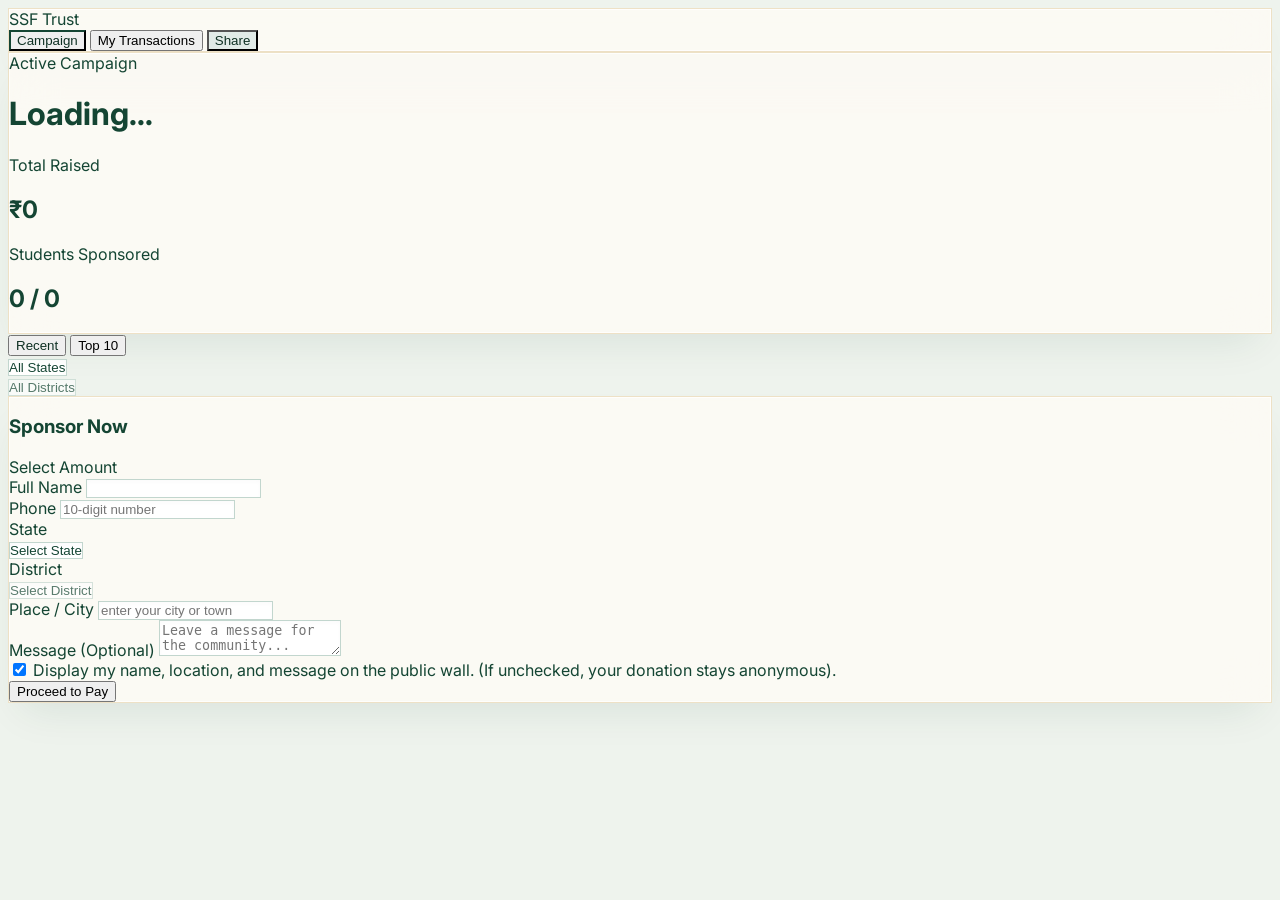
==== index.html @ 317b60e2 "Add files via upload" ====
<!DOCTYPE html>
<html lang="en">
<head>
    <meta charset="UTF-8">
    <meta name="viewport" content="width=device-width, initial-scale=1.0, maximum-scale=1.0, user-scalable=no">
    <title>ONE HAND - DONATE</title>
    <script src="https://cdn.tailwindcss.com"></script>
    <script src="https://unpkg.com/lucide@latest"></script>
    <link rel="stylesheet" type="text/css" href="https://cdn.jsdelivr.net/npm/toastify-js/src/toastify.min.css">
    <link rel="stylesheet" href="styles.css">
    <link rel="icon" type="image/png" href="favicon.png">
</head>
<body class="text-slate-800 antialiased relative bg-slate-50 overflow-x-hidden min-h-screen flex flex-col">
    
    <!-- Ambient Background Gradients -->
    <div class="fixed inset-0 z-[-1] overflow-hidden pointer-events-none">
        <div class="absolute top-[-10%] left-[-10%] w-[50%] h-[50%] rounded-full bg-teal-200/30 blur-[120px]"></div>
        <div class="absolute bottom-[-10%] right-[-10%] w-[50%] h-[50%] rounded-full bg-emerald-200/30 blur-[120px]"></div>
    </div>

    <!-- Premium Responsive Sticky Header -->
    <header class="sticky top-0 z-50 glass-card border-b border-white/50 shadow-sm backdrop-blur-2xl transition-all">
        <div class="max-w-7xl mx-auto px-4 sm:px-6 py-3 flex flex-col sm:flex-row items-center justify-between gap-3 sm:gap-0">
            <!-- Branding -->
            <div class="flex items-center gap-3 w-full sm:w-auto justify-center sm:justify-start">
                <img id="site-logo" src="" class="h-10 w-auto hidden rounded shadow-sm" alt="Logo">
                <span id="site-header-text" class="font-extrabold text-xl tracking-tight text-slate-900">SSF Trust</span>
            </div>
            
            <!-- Mobile-Optimized Navigation -->
            <nav class="flex items-center gap-5 sm:gap-8 overflow-x-auto w-full sm:w-auto justify-start sm:justify-end pb-1 sm:pb-0 scrollbar-hide px-2 sm:px-0">
                <button onclick="switchTab('campaign')" id="nav-campaign" class="text-sm md:text-base font-bold border-b-2 border-emerald-500 text-emerald-700 pb-1 transition-colors whitespace-nowrap">Campaign</button>
                <button onclick="switchTab('my-txns')" id="nav-mytxns" class="text-sm md:text-base font-medium border-b-2 border-transparent text-slate-500 hover:text-slate-800 pb-1 transition-colors whitespace-nowrap">My Transactions</button>
                
                <!-- New Share Button -->
                <button onclick="document.getElementById('share-modal').classList.remove('hidden')" class="text-sm font-bold bg-emerald-100 text-emerald-700 hover:bg-emerald-200 px-4 py-1.5 rounded-full transition-colors whitespace-nowrap flex items-center gap-1.5 ml-auto sm:ml-0 shadow-sm border border-emerald-200/50">
                    <i data-lucide="share-2" class="w-4 h-4"></i> Share
                </button>
            </nav>
        </div>
    </header>
    
    <!-- MAIN CAMPAIGN VIEW -->
    <main id="view-campaign" class="max-w-7xl mx-auto px-4 sm:px-6 py-8 md:py-12 grid grid-cols-1 lg:grid-cols-12 gap-8 md:gap-12 flex-1">
        
        <!-- Left Column (Stats & Wall) -->
        <div class="lg:col-span-7 space-y-8 animate-fade-in-up">
            
            <!-- Dynamic Hero & Stats Card -->
            <div class="glass-card rounded-[2rem] relative overflow-hidden shadow-xl border border-white/60 flex flex-col">
                
                <!-- Hero Banner Image Container -->
                <div id="campaign-banner" class="w-full h-48 md:h-64 bg-slate-200 bg-cover bg-center relative transition-all duration-700">
                    <div class="absolute inset-0 bg-gradient-to-t from-slate-900/80 via-slate-900/20 to-transparent"></div>
                    <div class="absolute bottom-6 left-6 z-20">
                        <span class="px-4 py-1.5 bg-white/20 backdrop-blur-md border border-white/30 text-white text-xs font-bold rounded-full uppercase tracking-widest shadow-lg">Active Campaign</span>
                    </div>
                </div>

                <div class="p-6 md:p-10 relative z-10 bg-white/40">
                    <h1 id="campaign-title" class="text-3xl md:text-5xl font-extrabold text-slate-900 mb-3 tracking-tight">Loading...</h1>
                    <p id="campaign-desc" class="text-base md:text-lg text-slate-600 mb-8 leading-relaxed font-medium"></p>

                    <!-- Timer -->
                    <div id="countdown-container" class="hidden mb-8 flex justify-center gap-4 text-center border-y border-slate-200/50 py-6">
                        <div class="bg-white p-3 md:p-4 rounded-2xl w-24 shadow-sm border border-slate-100 flex flex-col items-center justify-center">
                            <span id="timer-days" class="block text-3xl font-black text-emerald-600 tracking-tighter">00</span>
                            <span class="text-[10px] font-bold text-slate-400 uppercase tracking-widest mt-1">Days</span>
                        </div>
                        <div class="bg-white p-3 md:p-4 rounded-2xl w-24 shadow-sm border border-slate-100 flex flex-col items-center justify-center">
                            <span id="timer-hours" class="block text-3xl font-black text-emerald-600 tracking-tighter">00</span>
                            <span class="text-[10px] font-bold text-slate-400 uppercase tracking-widest mt-1">Hours</span>
                        </div>
                        <div class="bg-white p-3 md:p-4 rounded-2xl w-24 shadow-sm border border-slate-100 flex flex-col items-center justify-center">
                            <span id="timer-mins" class="block text-3xl font-black text-emerald-600 tracking-tighter">00</span>
                            <span class="text-[10px] font-bold text-slate-400 uppercase tracking-widest mt-1">Mins</span>
                        </div>
                    </div>

                   <!-- BIG STATS GRID -->
                    <div class="grid grid-cols-2 gap-4 md:gap-8 mb-6 border-y border-slate-200/50 py-5">
                        <div class="border-r border-slate-200/50 pr-4">
                            <p class="text-xs font-bold text-emerald-600 uppercase tracking-widest mb-1">Total Raised</p>
                            <h2 class="text-3xl md:text-5xl font-black text-emerald-600" id="total-collected-main">₹0</h2>
                        </div>
                        <div class="pl-2">
                            <p class="text-xs font-bold text-slate-500 uppercase tracking-widest mb-1">Students Sponsored</p>
                            <h2 class="text-3xl md:text-5xl font-black text-slate-900 flex items-baseline gap-2">
                                <span id="students-sponsored">0</span> 
                                <span class="text-lg md:text-2xl font-semibold text-slate-400" id="students-target">/ 0</span>
                            </h2>
                        </div>
                    </div>
                    
                    <!-- Progress Bar -->
                    <div class="w-full bg-slate-200/60 rounded-full h-4 md:h-5 overflow-hidden mb-2 p-0.5 shadow-inner">
                        <div id="progress-bar" class="h-full rounded-full progress-bar-fill bg-gradient-to-r from-emerald-400 to-teal-500 shadow-[0_0_10px_rgba(16,185,129,0.4)]" style="width: 0%"></div>
                    </div>
                </div>
            </div>

            <!-- Donor Wall -->
            <div class="animate-fade-in-up delay-200">
                <div class="flex flex-col md:flex-row justify-between items-start md:items-center mb-6 gap-4 border-b border-slate-200 pb-4">
                    <div class="flex items-center gap-6">
                        <button id="tab-recent" class="text-base md:text-lg font-bold text-emerald-700 transition-colors flex items-center gap-2"><i data-lucide="clock" class="w-5 h-5"></i> Recent</button>
                        <button id="tab-top" class="text-base md:text-lg font-bold text-slate-400 hover:text-slate-600 transition-colors flex items-center gap-2"><i data-lucide="award" class="w-5 h-5"></i> Top 10</button>
                    </div>
                    <div class="flex gap-2 w-full md:w-auto">
                        <!-- Premium Dropdown Wrapper -->
                        <div class="relative select-wrapper w-full md:w-40">
                            <select id="filter-state" class="appearance-none w-full premium-input rounded-xl p-2.5 pr-8 text-sm bg-white font-medium text-slate-700">
                                <option value="all">All States</option>
                            </select>
                            <div class="pointer-events-none absolute inset-y-0 right-0 flex items-center px-2 text-slate-400"><i data-lucide="chevron-down" class="w-4 h-4"></i></div>
                        </div>
                        <div class="relative select-wrapper w-full md:w-40">
                            <select id="filter-district" class="appearance-none w-full premium-input rounded-xl p-2.5 pr-8 text-sm bg-white font-medium text-slate-700 disabled:bg-slate-50 disabled:opacity-50" disabled>
                                <option value="all">All Districts</option>
                            </select>
                            <div class="pointer-events-none absolute inset-y-0 right-0 flex items-center px-2 text-slate-400"><i data-lucide="chevron-down" class="w-4 h-4"></i></div>
                        </div>
                    </div>
                </div>
                <div id="donor-wall" class="grid grid-cols-1 sm:grid-cols-2 gap-4">
                    <!-- Cards injected via JS -->
                </div>
            </div>
        </div>

        <!-- Right Column (Form) -->
        <div class="lg:col-span-5 relative animate-fade-in-up delay-100">
            <div class="sticky top-28">
                <form id="donation-form" class="glass-card p-6 md:p-8 rounded-[2rem] space-y-6 shadow-2xl border border-white/60">
                    <h3 class="font-extrabold text-2xl text-slate-900 border-b border-slate-100 pb-4 flex items-center gap-3">
                        <div class="w-10 h-10 rounded-full bg-emerald-100 flex items-center justify-center text-emerald-600"><i data-lucide="heart-handshake" class="w-5 h-5"></i></div>
                        Sponsor Now
                    </h3>
                    
                    <!-- Amount Options -->
                    <div>
                        <label class="block text-xs font-bold text-slate-500 uppercase tracking-widest mb-3">Select Amount</label>
                        <div class="grid grid-cols-2 gap-3" id="amount-options">
                            <!-- Injected dynamically -->
                        </div>
                        <input type="number" id="custom_amount" min="1" class="w-full mt-4 premium-input rounded-xl p-4 text-base hidden font-extrabold text-emerald-700 text-center tracking-wide" placeholder="Enter Custom Amount (₹)">
                    </div>

                    <!-- Details -->
                    <div class="space-y-4 pt-2">
                        <div>
                            <label class="block text-xs font-bold text-slate-500 uppercase tracking-widest mb-1.5">Full Name</label>
                            <input type="text" id="donor_name" required class="w-full premium-input rounded-xl p-3.5 text-sm font-medium">
                        </div>
                        <div>
                            <label class="block text-xs font-bold text-slate-500 uppercase tracking-widest mb-1.5">Phone</label>
                            <input type="tel" id="phone_number" required class="w-full premium-input rounded-xl p-3.5 text-sm font-medium" placeholder="10-digit number">
                        </div>
                        
                        <div class="grid grid-cols-2 gap-4">
                            <div>
                                <label class="block text-xs font-bold text-slate-500 uppercase tracking-widest mb-1.5">State</label>
                                <div class="relative select-wrapper">
                                    <select id="donor_state" required class="appearance-none w-full premium-input rounded-xl p-3.5 pr-8 text-sm font-medium bg-white">
                                        <option value="">Select State</option>
                                    </select>
                                    <div class="pointer-events-none absolute inset-y-0 right-0 flex items-center px-3 text-slate-400"><i data-lucide="chevron-down" class="w-4 h-4"></i></div>
                                </div>
                            </div>
                            <div>
                                <label class="block text-xs font-bold text-slate-500 uppercase tracking-widest mb-1.5">District</label>
                                <div class="relative select-wrapper">
                                    <select id="donor_district" required class="appearance-none w-full premium-input rounded-xl p-3.5 pr-8 text-sm font-medium bg-white disabled:bg-slate-50" disabled>
                                        <option value="">Select District</option>
                                    </select>
                                    <div class="pointer-events-none absolute inset-y-0 right-0 flex items-center px-3 text-slate-400"><i data-lucide="chevron-down" class="w-4 h-4"></i></div>
                                </div>
                            </div>
                        </div>
                        <div>
                            <label class="block text-xs font-bold text-slate-500 uppercase tracking-widest mb-1.5">Place / City</label>
                            <input type="text" id="donor_place" required class="w-full premium-input rounded-xl p-3.5 text-sm font-medium" placeholder="enter your city or town">
                        </div>
                        
                        <div>
                            <label class="block text-xs font-bold text-slate-500 uppercase tracking-widest mb-1.5">Message (Optional)</label>
                            <textarea id="donor_message" rows="2" class="w-full premium-input rounded-xl p-3.5 text-sm font-medium" placeholder="Leave a message for the community..."></textarea>
                        </div>
                    </div>

                    <div class="flex items-start gap-3 bg-slate-50 p-4 rounded-xl border border-slate-100">
                        <input type="checkbox" id="donor_wants_public" checked class="mt-0.5 w-5 h-5 rounded text-emerald-600 focus:ring-emerald-500 border-slate-300 cursor-pointer">
                        <label for="donor_wants_public" class="text-xs text-slate-600 font-medium leading-relaxed cursor-pointer">
                            Display my name, location, and message on the public wall. 
                            <span class="block text-[10px] text-slate-400 font-bold mt-0.5">(If unchecked, your donation stays anonymous).</span>
                        </label>
                    </div>

                    <button type="submit" id="init-pay-btn" class="w-full bg-gradient-to-r from-emerald-500 to-teal-500 hover:from-emerald-600 hover:to-teal-600 text-white font-extrabold py-4 rounded-xl shadow-xl shadow-emerald-500/30 flex justify-center items-center gap-2 text-lg transition-transform hover:-translate-y-1 active:translate-y-0">
                        Proceed to Pay
                    </button>
                </form>
            </div>
        </div>
    </main>

    <!-- MY TRANSACTIONS VIEW -->
    <main id="view-mytxns" class="max-w-4xl mx-auto px-4 py-12 hidden min-h-[75vh]">
        <div class="glass-card p-8 md:p-12 rounded-[2rem] text-center space-y-6 shadow-xl border border-white/60">
            <div class="w-16 h-16 rounded-full bg-slate-100 flex items-center justify-center mx-auto mb-2"><i data-lucide="history" class="w-8 h-8 text-slate-600"></i></div>
            <h2 class="text-3xl font-extrabold text-slate-900">My Contributions</h2>
            <p class="text-slate-500 text-base max-w-md mx-auto">Donations made from this device are automatically saved here for you to download your posters.</p>
            
            <div id="my-txns-results" class="space-y-4 text-left mt-10">
                <!-- Auto injected by JS -->
            </div>
        </div>
    </main>

    <!-- MODAL: PAYMENT (Dynamic QR) -->
    <div id="payment-modal" class="fixed inset-0 z-[100] flex items-center justify-center bg-slate-900/90 backdrop-blur-xl p-4 hidden transition-opacity">
        <div class="bg-white rounded-3xl p-8 w-full max-w-md shadow-2xl text-center relative border border-white/20">
            <h2 class="text-2xl font-bold text-slate-900 mb-2">Scan & Pay</h2>
            <p class="text-emerald-600 font-black text-5xl mb-6 tracking-tight" id="pay-amount-display">₹0</p>
            
            <div class="p-3 bg-slate-50 rounded-2xl inline-block border border-slate-100 mb-6 shadow-sm">
                <img id="dynamic-qr" src="" class="w-48 h-48 rounded-xl object-contain" alt="UPI QR">
            </div>
            
            <p class="text-[10px] font-bold text-slate-400 uppercase tracking-widest mb-3">Or tap to pay using</p>
            <div class="grid grid-cols-2 gap-3 mb-8">
                <a id="btn-gpay" href="#" class="flex items-center justify-center gap-2 bg-white border border-slate-200 p-3.5 rounded-xl font-bold text-slate-700 hover:border-emerald-500 hover:shadow-sm transition-all"><img src="https://upload.wikimedia.org/wikipedia/commons/f/f2/Google_Pay_Logo.svg" class="h-4"> GPay</a>
                <a id="btn-phonepe" href="#" class="flex items-center justify-center gap-2 bg-white border border-slate-200 p-3.5 rounded-xl font-bold text-slate-700 hover:border-emerald-500 hover:shadow-sm transition-all"><img src="https://download.logo.wine/logo/PhonePe/PhonePe-Logo.wine.png" class="h-6"> PhonePe</a>
            </div>

            <button id="btn-paid" class="w-full bg-emerald-500 hover:bg-emerald-600 text-white font-extrabold py-4 rounded-xl shadow-lg shadow-emerald-500/30 mb-4 transition-transform hover:-translate-y-1">I Have Paid Successfully</button>
            <button onclick="document.getElementById('payment-modal').classList.add('hidden')" class="w-full py-3 text-slate-400 font-bold hover:bg-slate-50 hover:text-slate-600 rounded-xl transition-colors">Cancel Payment</button>
        </div>
    </div>

    <!-- MODAL: SUCCESS & POSTER -->
    <div id="success-modal" class="fixed inset-0 z-[110] flex items-center justify-center bg-slate-900/95 p-4 hidden backdrop-blur-xl">
        <div class="bg-white rounded-[2rem] p-6 w-full max-w-lg shadow-2xl text-center relative max-h-[95vh] overflow-y-auto">
            <div class="w-20 h-20 rounded-full bg-emerald-100 flex items-center justify-center mx-auto mb-4 shadow-inner">
                <i data-lucide="check-circle" class="w-10 h-10 text-emerald-600"></i>
            </div>
            <h2 class="text-3xl font-extrabold text-slate-900 mb-2 tracking-tight">Details Submitted!</h2>
            <p id="thank-you-msg" class="text-slate-500 mb-6 text-sm px-4 font-medium">Thank you for your contribution. Your personalized poster is ready.</p>
            
            <div class="bg-slate-100 rounded-2xl overflow-hidden mb-6 relative mx-auto w-[300px] h-[400px] shadow-md border border-slate-200">
                <canvas id="poster-canvas" width="600" height="800" class="w-full h-full object-contain"></canvas>
            </div>
            
            <div class="flex gap-3 mb-4">
                <button id="btn-download-poster" class="flex-1 flex justify-center items-center gap-2 bg-slate-900 hover:bg-slate-800 text-white font-bold py-4 rounded-xl transition-transform hover:-translate-y-1 shadow-lg text-sm">
                    <i data-lucide="download" class="w-5 h-5"></i> Download
                </button>
                <a id="wa-share-btn" target="_blank" class="flex-1 flex justify-center items-center gap-2 bg-[#25D366] hover:bg-[#20b858] text-white font-bold py-4 rounded-xl transition-transform hover:-translate-y-1 shadow-lg text-sm">
                    <i data-lucide="share-2" class="w-5 h-5"></i> Share Link
                </a>
            </div>
            <button onclick="location.reload()" class="w-full py-3 text-slate-400 font-bold hover:bg-slate-50 hover:text-slate-600 rounded-xl transition-colors">Return to Dashboard</button>
        </div>
    </div>

    <!-- MODAL: SHARE CAMPAIGN -->
    <div id="share-modal" class="fixed inset-0 z-[120] flex items-center justify-center bg-slate-900/95 p-4 hidden backdrop-blur-xl transition-opacity">
        <div class="bg-white rounded-[2rem] p-6 w-full max-w-sm shadow-2xl text-center relative border border-white/20 animate-fade-in-up">
            <!-- Close Button -->
            <button onclick="document.getElementById('share-modal').classList.add('hidden')" class="absolute top-4 right-4 text-slate-400 hover:text-slate-900 bg-slate-100 p-1.5 rounded-full transition-colors">
                <i data-lucide="x" class="w-5 h-5"></i>
            </button>
            
            <h2 class="text-2xl font-extrabold text-slate-900 mb-1 mt-2">Share the Cause</h2>
            <p class="text-slate-500 text-sm font-medium mb-6">Invite your friends to support our mission.</p>
            
            <!-- Poster Preview -->
            <div class="bg-slate-100 rounded-2xl overflow-hidden mb-6 relative mx-auto w-full aspect-[4/5] shadow-inner border border-slate-200 flex items-center justify-center">
                <!-- Expects poster.jpg in the main folder -->
                <img src="poster.jpg" alt="Campaign Poster" class="w-full h-full object-cover" onerror="this.src='https://via.placeholder.com/600x800?text=Poster+Not+Found'">
            </div>
            
            <div class="grid grid-cols-1 gap-3">
                <!-- Triggers Native Mobile Sharing -->
                <button id="btn-native-share" class="w-full flex justify-center items-center gap-2 bg-gradient-to-r from-emerald-500 to-teal-500 text-white font-extrabold py-4 rounded-xl transition-transform hover:-translate-y-1 shadow-lg text-sm">
                    <i data-lucide="smartphone" class="w-5 h-5"></i> Share via App
                </button>
                <!-- Fallback direct download for PC -->
                <a href="poster.jpg" download="SSF_Campaign_Poster.jpg" class="w-full flex justify-center items-center gap-2 bg-slate-100 hover:bg-slate-200 text-slate-700 font-bold py-3.5 rounded-xl transition-colors text-sm">
                    <i data-lucide="download" class="w-5 h-5"></i> Download Poster
                </a>
            </div>
        </div>
    </div>

    <!-- Scripts -->
    <script src="https://cdn.jsdelivr.net/npm/toastify-js"></script>
    <script src="https://cdn.jsdelivr.net/npm/canvas-confetti@1.6.0/dist/confetti.browser.min.js"></script>
    <script type="module" src="app.js"></script>
</body>
</html>
---- styles.css ----
@import url('https://fonts.googleapis.com/css2?family=Inter:wght@300;400;500;600;700;800&display=swap');

body {
  font-family: 'Inter', sans-serif;
  /* Soft greenish off-white background matching the poster */
  background-color: #eef3ed;
  color: #144533; 
}

/* Advanced Glassmorphism - Updated to Warm Cream */
.glass-card {
  background: rgba(253, 251, 245, 0.85); /* Creamy card bg */
  backdrop-filter: blur(24px);
  -webkit-backdrop-filter: blur(24px);
  /* Subtle gold border */
  border: 1px solid rgba(207, 168, 98, 0.3);
  box-shadow: 0 20px 40px -15px rgba(20, 69, 51, 0.1), inset 0 0 0 1px rgba(255, 255, 255, 0.7);
}

/* Premium Inputs & Textareas - Updated to Gold Focus */
.premium-input {
  background: rgba(255, 255, 255, 0.95);
  border: 1px solid #c2d6ce;
  transition: all 0.3s cubic-bezier(0.4, 0, 0.2, 1);
  box-shadow: 0 2px 4px rgba(20, 69, 51, 0.02) inset;
  color: #144533;
}
.premium-input:focus {
  background: #ffffff;
  border-color: #cfa862; /* Poster Gold Focus */
  box-shadow: 0 0 0 4px rgba(207, 168, 98, 0.15), 0 2px 4px rgba(20, 69, 51, 0.02) inset;
  outline: none;
  transform: translateY(-1px);
}

/* Custom Select Dropdowns */
select.premium-input {
  appearance: none;
  -webkit-appearance: none;
  -moz-appearance: none;
  cursor: pointer;
}
.select-wrapper:focus-within {
  transform: translateY(-1px);
}

/* Animated Striped Progress Bar - Updated to Gold/Green */
.progress-bar-fill {
  transition: width 1.5s cubic-bezier(0.22, 1, 0.36, 1);
  background-image: linear-gradient(
    45deg,
    rgba(255, 255, 255, 0.15) 25%, transparent 25%,
    transparent 50%, rgba(255, 255, 255, 0.15) 50%,
    rgba(255, 255, 255, 0.15) 75%, transparent 75%, transparent
  );
  background-size: 1rem 1rem;
  animation: progress-stripes 1s linear infinite;
}

@keyframes progress-stripes {
  from { background-position: 1rem 0; }
  to { background-position: 0 0; }
}

/* Fade in animations */
.animate-fade-in-up {
  animation: fadeInUp 0.8s cubic-bezier(0.16, 1, 0.3, 1) forwards;
  opacity: 0;
  transform: translateY(20px);
}
.delay-100 { animation-delay: 100ms; }
.delay-200 { animation-delay: 200ms; }
.delay-300 { animation-delay: 300ms; }

@keyframes fadeInUp {
  to { opacity: 1; transform: translateY(0); }
}

/* Toastify Override */
.toastify {
  border-radius: 12px !important;
  font-family: 'Inter', sans-serif !important;
  font-weight: 600;
  padding: 16px 24px !important;
  box-shadow: 0 20px 25px -5px rgb(0 0 0 / 0.1) !important;
}
.hidden { display: none !important; }


/* =========================================
   POSTER THEME OVERRIDES 
   Converts Tailwind Emerald/Teal to Poster Colors
========================================= */

/* Button Backgrounds & Solid Fills -> Deep Poster Green (#144533) */
.bg-emerald-500, .bg-slate-900 { background-color: #144533 !important; }
.hover\:bg-emerald-600:hover, .hover\:bg-slate-800:hover { background-color: #0e3023 !important; }

/* Light Background Tints -> Creamy Green */
.bg-emerald-50 { background-color: #f2f6f4 !important; }
.bg-emerald-100 { background-color: #e1ebe7 !important; }

/* Text Colors -> Poster Green & Accent */
.text-emerald-400 { color: #236c51 !important; }
.text-emerald-500 { color: #1e6047 !important; }
.text-emerald-600 { color: #144533 !important; }
.text-emerald-700 { color: #0e3023 !important; }
.text-slate-900 { color: #144533 !important; } /* Replaces dark slate text with Deep Green */

/* Border Colors -> Match Poster Palette */
.border-emerald-100 { border-color: #e1ebe7 !important; }
.border-emerald-200 { border-color: #c2d6ce !important; }
.border-emerald-300 { border-color: #cfa862 !important; } /* Swapped to Gold for active borders */
.border-emerald-500 { border-color: #144533 !important; }

/* Gradient Mapping (Primary Buttons & Progress Bar) */
/* From Green -> To Darker Green */
.from-emerald-400 { --tw-gradient-from: #1e6047 !important; --tw-gradient-to: rgba(30, 96, 71, 0) !important; --tw-gradient-stops: var(--tw-gradient-from), var(--tw-gradient-to) !important; }
.from-emerald-500 { --tw-gradient-from: #144533 !important; --tw-gradient-to: rgba(20, 69, 51, 0) !important; --tw-gradient-stops: var(--tw-gradient-from), var(--tw-gradient-to) !important; }
.to-teal-500 { --tw-gradient-to: #0e3023 !important; }
.hover\:to-teal-600:hover { --tw-gradient-to: #000000 !important; }
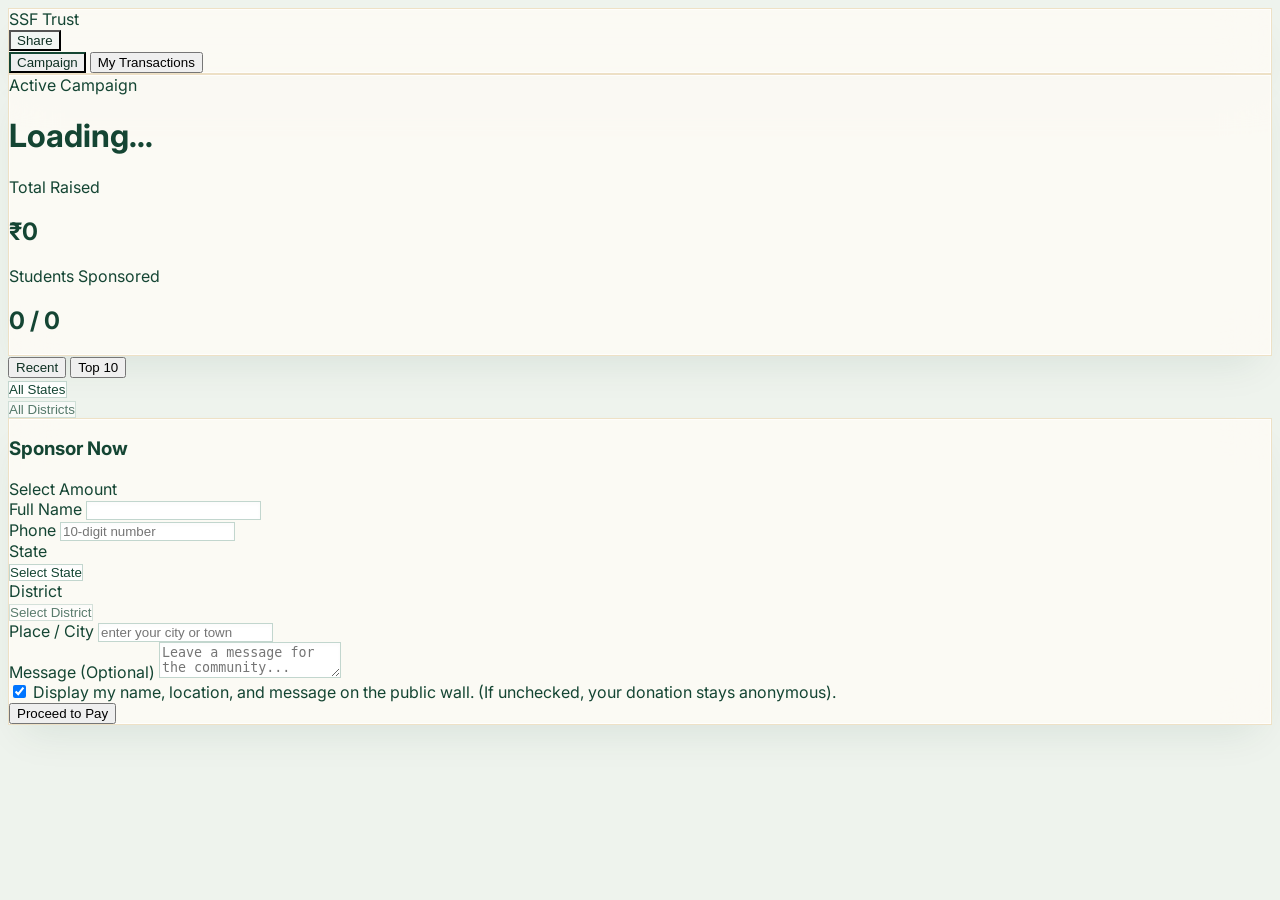
==== commit 88b3bcae: "Add files via upload" ====
--- a/index.html
+++ b/index.html
@@ -19,24 +19,32 @@
     </div>
 
     <!-- Premium Responsive Sticky Header -->
-    <header class="sticky top-0 z-50 glass-card border-b border-white/50 shadow-sm backdrop-blur-2xl transition-all">
-        <div class="max-w-7xl mx-auto px-4 sm:px-6 py-3 flex flex-col sm:flex-row items-center justify-between gap-3 sm:gap-0">
-            <!-- Branding -->
-            <div class="flex items-center gap-3 w-full sm:w-auto justify-center sm:justify-start">
-                <img id="site-logo" src="" class="h-10 w-auto hidden rounded shadow-sm" alt="Logo">
-                <span id="site-header-text" class="font-extrabold text-xl tracking-tight text-slate-900">SSF Trust</span>
-            </div>
-            
-            <!-- Mobile-Optimized Navigation -->
-            <nav class="flex items-center gap-5 sm:gap-8 overflow-x-auto w-full sm:w-auto justify-start sm:justify-end pb-1 sm:pb-0 scrollbar-hide px-2 sm:px-0">
-                <button onclick="switchTab('campaign')" id="nav-campaign" class="text-sm md:text-base font-bold border-b-2 border-emerald-500 text-emerald-700 pb-1 transition-colors whitespace-nowrap">Campaign</button>
-                <button onclick="switchTab('my-txns')" id="nav-mytxns" class="text-sm md:text-base font-medium border-b-2 border-transparent text-slate-500 hover:text-slate-800 pb-1 transition-colors whitespace-nowrap">My Transactions</button>
+    <header class="sticky top-0 z-50 glass-card border-b border-slate-200/50 shadow-sm backdrop-blur-2xl transition-all">
+        <div class="max-w-7xl mx-auto px-4 sm:px-6">
+            <!-- Flex container dynamically switches between mobile multi-row and desktop single-row -->
+            <div class="flex flex-wrap items-center justify-between py-3 sm:py-4 gap-y-3">
                 
-                <!-- New Share Button -->
-                <button onclick="document.getElementById('share-modal').classList.remove('hidden')" class="text-sm font-bold bg-emerald-100 text-emerald-700 hover:bg-emerald-200 px-4 py-1.5 rounded-full transition-colors whitespace-nowrap flex items-center gap-1.5 ml-auto sm:ml-0 shadow-sm border border-emerald-200/50">
-                    <i data-lucide="share-2" class="w-4 h-4"></i> Share
-                </button>
-            </nav>
+                <!-- 1. BRANDING (Top Left on Mobile, Left on Desktop) -->
+                <div class="flex items-center gap-3 order-1 shrink-0">
+                    <!-- Adjusted height to accommodate wide logos properly -->
+                    <img id="site-logo" src="" class="h-10 md:h-12 w-auto hidden object-contain" alt="Logo">
+                    <span id="site-header-text" class="font-extrabold text-lg md:text-xl tracking-tight text-slate-900 truncate max-w-[130px] sm:max-w-none">SSF Trust</span>
+                </div>
+
+                <!-- 2. SHARE BUTTON (Top Right on Mobile, Right on Desktop) -->
+                <div class="order-2 sm:order-3 shrink-0 ml-auto sm:ml-0">
+                    <button onclick="document.getElementById('share-modal').classList.remove('hidden')" class="text-sm font-bold bg-emerald-50 text-emerald-700 hover:bg-emerald-100 px-4 py-2 rounded-full transition-colors flex items-center gap-2 shadow-sm border border-emerald-200/50">
+                        <i data-lucide="share-2" class="w-4 h-4"></i> Share
+                    </button>
+                </div>
+
+                <!-- 3. NAVIGATION TABS (Bottom full-width on Mobile, Center on Desktop) -->
+                <nav class="order-3 sm:order-2 w-full sm:w-auto flex items-center justify-start sm:justify-center gap-6 border-t sm:border-t-0 border-slate-200/50 pt-3 sm:pt-0">
+                    <button onclick="switchTab('campaign')" id="nav-campaign" class="text-sm md:text-base font-bold border-b-2 border-emerald-500 text-emerald-700 pb-1.5 transition-colors whitespace-nowrap">Campaign</button>
+                    <button onclick="switchTab('my-txns')" id="nav-mytxns" class="text-sm md:text-base font-medium border-b-2 border-transparent text-slate-500 hover:text-slate-800 pb-1.5 transition-colors whitespace-nowrap">My Transactions</button>
+                </nav>
+
+            </div>
         </div>
     </header>
     
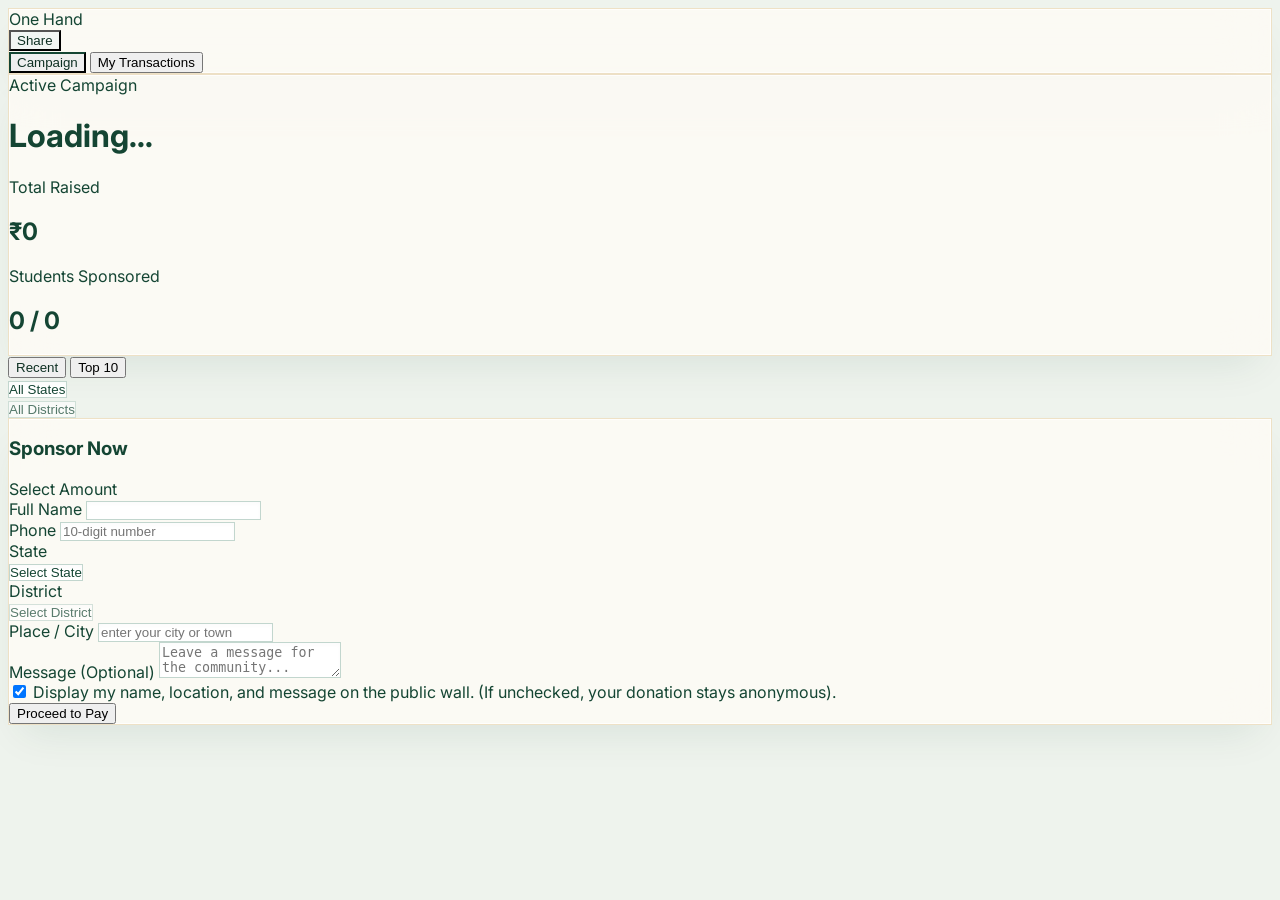
==== commit ea89ea3c: "Add files via upload" ====
--- a/index.html
+++ b/index.html
@@ -3,7 +3,38 @@
 <head>
     <meta charset="UTF-8">
     <meta name="viewport" content="width=device-width, initial-scale=1.0, maximum-scale=1.0, user-scalable=no">
-    <title>ONE HAND - DONATE</title>
+    
+    <!-- Primary Meta Tags -->
+    <title>ONE HAND - SSF West Bengal</title>
+    <meta name="title" content="ONE HAND - SSF West Bengal">
+    <meta name="description" content="Join the ONE HAND Sahityotsav Campaign by the SSF West Bengal State Committee. Extend your support towards empowering students and making the Sahityotsav a meaningful success.">
+    <meta name="keywords" content="SSF West Bengal, ONE HAND, Sahityotsav, Donation, Charity, Education, Sponsor a student, Bengal students">
+    <meta name="author" content="SSF West Bengal State Committee">
+    <meta name="theme-color" content="#144533">
+
+    <!-- Open Graph / Facebook / WhatsApp (Generates the link preview thumbnail) -->
+    <meta property="og:type" content="website">
+    <meta property="og:url" content="https://onehand.ssfwestbengal.org/">
+    <meta property="og:title" content="ONE HAND - SSF West Bengal">
+    <meta property="og:description" content="Extend your support towards empowering students and making the Sahityotsav a meaningful success. Every hand counts.">
+    <meta property="og:image" content="poster.jpg">
+
+    <!-- Twitter -->
+    <meta property="twitter:card" content="summary_large_image">
+    <meta property="twitter:url" content="https://onehand.ssfwestbengal.org/">
+    <meta property="twitter:title" content="ONE HAND - SSF West Bengal">
+    <meta property="twitter:description" content="Extend your support towards empowering students and making the Sahityotsav a meaningful success. Every hand counts.">
+    <meta property="twitter:image" content="poster.jpg">
+
+    <!-- Advanced SEO Directives -->
+    <meta name="robots" content="index, follow">
+    <meta property="og:locale" content="en_IN">
+    <link rel="canonical" id="canonical-url" href="https://onehand.ssfwestbengal.org/">
+
+    <!-- Structured Data (JSON-LD) Placeholder for Google Rich Snippets -->
+    <script type="application/ld+json" id="seo-schema-data"></script>
+
+    <!-- Core Libraries -->
     <script src="https://cdn.tailwindcss.com"></script>
     <script src="https://unpkg.com/lucide@latest"></script>
     <link rel="stylesheet" type="text/css" href="https://cdn.jsdelivr.net/npm/toastify-js/src/toastify.min.css">
@@ -28,7 +59,7 @@
                 <div class="flex items-center gap-3 order-1 shrink-0">
                     <!-- Adjusted height to accommodate wide logos properly -->
                     <img id="site-logo" src="" class="h-10 md:h-12 w-auto hidden object-contain" alt="Logo">
-                    <span id="site-header-text" class="font-extrabold text-lg md:text-xl tracking-tight text-slate-900 truncate max-w-[130px] sm:max-w-none">SSF Trust</span>
+                    <span id="site-header-text" class="font-extrabold text-lg md:text-xl tracking-tight text-slate-900 truncate max-w-[130px] sm:max-w-none">One Hand</span>
                 </div>
 
                 <!-- 2. SHARE BUTTON (Top Right on Mobile, Right on Desktop) -->
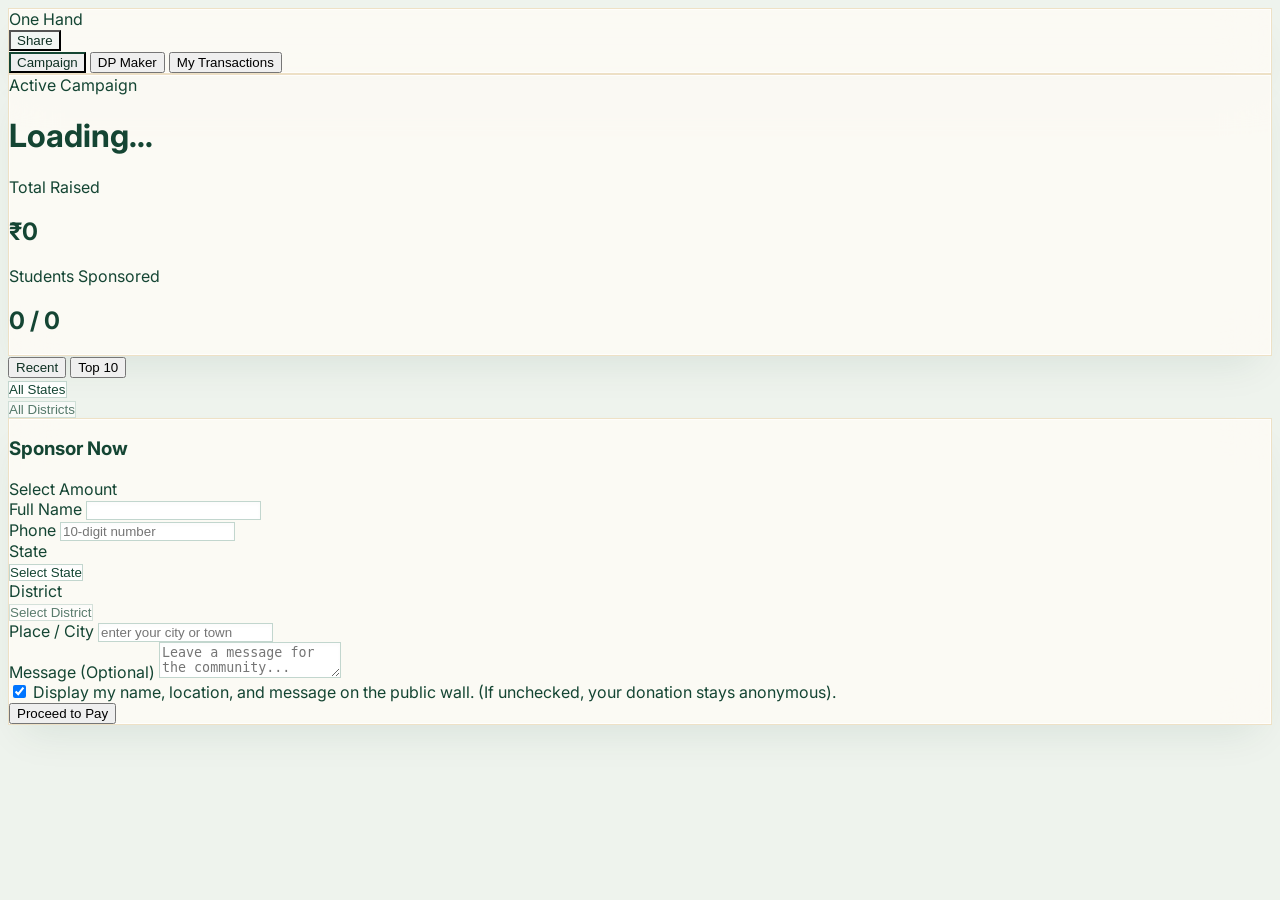
==== commit eb68fa1d: "Add files via upload" ====
--- a/index.html
+++ b/index.html
@@ -69,9 +69,10 @@
                     </button>
                 </div>
 
-                <!-- 3. NAVIGATION TABS (Bottom full-width on Mobile, Center on Desktop) -->
+                <!-- 3. NAVIGATION TABS -->
                 <nav class="order-3 sm:order-2 w-full sm:w-auto flex items-center justify-start sm:justify-center gap-6 border-t sm:border-t-0 border-slate-200/50 pt-3 sm:pt-0">
                     <button onclick="switchTab('campaign')" id="nav-campaign" class="text-sm md:text-base font-bold border-b-2 border-emerald-500 text-emerald-700 pb-1.5 transition-colors whitespace-nowrap">Campaign</button>
+                    <button onclick="switchTab('dp-maker')" id="nav-dpmaker" class="text-sm md:text-base font-medium border-b-2 border-transparent text-slate-500 hover:text-slate-800 pb-1.5 transition-colors whitespace-nowrap">DP Maker</button>
                     <button onclick="switchTab('my-txns')" id="nav-mytxns" class="text-sm md:text-base font-medium border-b-2 border-transparent text-slate-500 hover:text-slate-800 pb-1.5 transition-colors whitespace-nowrap">My Transactions</button>
                 </nav>
 
@@ -262,16 +263,35 @@
             <h2 class="text-2xl font-bold text-slate-900 mb-2">Scan & Pay</h2>
             <p class="text-emerald-600 font-black text-5xl mb-6 tracking-tight" id="pay-amount-display">₹0</p>
             
-            <div class="p-3 bg-slate-50 rounded-2xl inline-block border border-slate-100 mb-6 shadow-sm">
+           <!-- QR Code Section -->
+            <div class="p-3 bg-slate-50 rounded-2xl inline-block border border-slate-100 mb-4 shadow-sm relative">
                 <img id="dynamic-qr" src="" class="w-48 h-48 rounded-xl object-contain" alt="UPI QR">
             </div>
             
-            <p class="text-[10px] font-bold text-slate-400 uppercase tracking-widest mb-3">Or tap to pay using</p>
-            <div class="grid grid-cols-2 gap-3 mb-8">
-                <a id="btn-gpay" href="#" class="flex items-center justify-center gap-2 bg-white border border-slate-200 p-3.5 rounded-xl font-bold text-slate-700 hover:border-emerald-500 hover:shadow-sm transition-all"><img src="https://upload.wikimedia.org/wikipedia/commons/f/f2/Google_Pay_Logo.svg" class="h-4"> GPay</a>
-                <a id="btn-phonepe" href="#" class="flex items-center justify-center gap-2 bg-white border border-slate-200 p-3.5 rounded-xl font-bold text-slate-700 hover:border-emerald-500 hover:shadow-sm transition-all"><img src="https://download.logo.wine/logo/PhonePe/PhonePe-Logo.wine.png" class="h-6"> PhonePe</a>
-            </div>
-
+            <p class="text-[10px] font-bold text-slate-400 uppercase tracking-widest mb-3">Scan with any UPI App</p>
+
+            <!-- Mobile Workaround Actions -->
+            <div class="grid grid-cols-2 gap-3 mb-4 w-full">
+                <!-- Button 1: Save QR -->
+                <button id="btn-download-qr" class="flex items-center justify-center gap-2 bg-white border border-slate-200 p-3 rounded-xl font-bold text-slate-700 hover:border-emerald-500 hover:shadow-sm transition-all text-sm">
+                    <i data-lucide="download" class="w-4 h-4 text-emerald-600"></i> Save QR Code
+                </button>
+                
+                <!-- Button 2: Copy UPI ID -->
+                <button id="btn-copy-upi" class="flex items-center justify-center gap-2 bg-white border border-slate-200 p-3 rounded-xl font-bold text-slate-700 hover:border-emerald-500 hover:shadow-sm transition-all text-sm">
+                    <i data-lucide="copy" class="w-4 h-4 text-emerald-600"></i> Copy UPI ID
+                </button>
+            </div>
+            
+            <!-- Helper Text for Mobile Users -->
+            <div class="text-left bg-emerald-50/50 p-3 rounded-xl border border-emerald-100/50 mb-6 flex gap-2">
+                <i data-lucide="info" class="w-4 h-4 text-emerald-600 shrink-0 mt-0.5"></i>
+                <p class="text-xs text-slate-600 font-medium leading-relaxed"><b>Mobile users:</b> Tap <b>Save QR Code</b>, open GPay/PhonePe, tap the Scanner, and select the gallery icon to upload the saved QR.</p>
+            </div>
+
+            <!-- Hidden but used for JS copying -->
+            <div class="hidden" id="display-upi-id"></div> 
+            
             <button id="btn-paid" class="w-full bg-emerald-500 hover:bg-emerald-600 text-white font-extrabold py-4 rounded-xl shadow-lg shadow-emerald-500/30 mb-4 transition-transform hover:-translate-y-1">I Have Paid Successfully</button>
             <button onclick="document.getElementById('payment-modal').classList.add('hidden')" class="w-full py-3 text-slate-400 font-bold hover:bg-slate-50 hover:text-slate-600 rounded-xl transition-colors">Cancel Payment</button>
         </div>
@@ -299,6 +319,51 @@
                 </a>
             </div>
             <button onclick="location.reload()" class="w-full py-3 text-slate-400 font-bold hover:bg-slate-50 hover:text-slate-600 rounded-xl transition-colors">Return to Dashboard</button>
+        </div>
+    </div>
+
+    <!-- PROFILE PHOTO MAKER VIEW -->
+    <div id="view-dpmaker" class="max-w-3xl mx-auto px-4 sm:px-6 hidden animate-fade-in-up mt-8 pb-10">
+        <div class="glass-card rounded-[2rem] p-6 sm:p-10 border border-white/40 shadow-xl relative overflow-hidden text-center">
+            <h1 class="text-3xl md:text-4xl font-black text-slate-900 mb-3 tracking-tight">Campaign DP Maker</h1>
+            <p class="text-slate-500 font-medium mb-8">Upload your photo, position it inside the official frame, and download your badge to share on social media.</p>
+            
+            <div class="bg-white rounded-2xl p-6 border border-slate-200 shadow-sm max-w-md mx-auto">
+                
+                <!-- Upload Button -->
+                <label for="dp-upload" class="cursor-pointer block w-full bg-emerald-50 border-2 border-dashed border-emerald-300 hover:border-emerald-500 rounded-xl p-6 transition-colors text-center mb-6">
+                    <input type="file" id="dp-upload" accept="image/png, image/jpeg" class="hidden">
+                    <i data-lucide="upload-cloud" class="w-8 h-8 text-emerald-600 mx-auto mb-2"></i>
+                    <p class="text-emerald-700 font-bold text-sm">Tap to Select Photo</p>
+                    <p class="text-emerald-500 text-xs mt-1">JPG or PNG</p>
+                </label>
+
+                <!-- Interactive Canvas Preview -->
+                <div class="relative w-full aspect-square rounded-xl overflow-hidden bg-slate-100 border border-slate-200 shadow-inner mb-6 touch-none">
+                    <div id="dp-placeholder-text" class="absolute inset-0 flex items-center justify-center text-slate-400 text-sm font-bold pointer-events-none">
+                        Your preview will appear here
+                    </div>
+                    <!-- The Canvas will size itself automatically to match dp.png -->
+                    <canvas id="dp-canvas" class="w-full h-full object-contain cursor-move hidden"></canvas>
+                </div>
+
+                <!-- Editing Controls -->
+                <div id="dp-controls" class="hidden space-y-5">
+                    <div>
+                        <div class="flex justify-between text-[10px] font-bold text-slate-500 mb-2 uppercase tracking-widest">
+                            <span>Zoom Out</span>
+                            <span>Zoom In</span>
+                        </div>
+                        <input type="range" id="dp-zoom" min="0.1" max="3" step="0.05" value="1" class="w-full h-2 bg-slate-200 rounded-lg appearance-none cursor-pointer accent-emerald-500">
+                        <p class="text-xs text-slate-400 mt-2 font-medium">Drag the photo around the frame to center it.</p>
+                    </div>
+                    
+                    <button id="btn-download-dp" class="w-full flex items-center justify-center gap-2 bg-gradient-to-r from-emerald-500 to-teal-500 text-white font-extrabold py-3.5 rounded-xl shadow-lg transition-transform hover:-translate-y-1 mt-2 text-sm">
+                        <i data-lucide="download" class="w-5 h-5"></i> Download Profile Photo
+                    </button>
+                </div>
+
+            </div>
         </div>
     </div>
 
